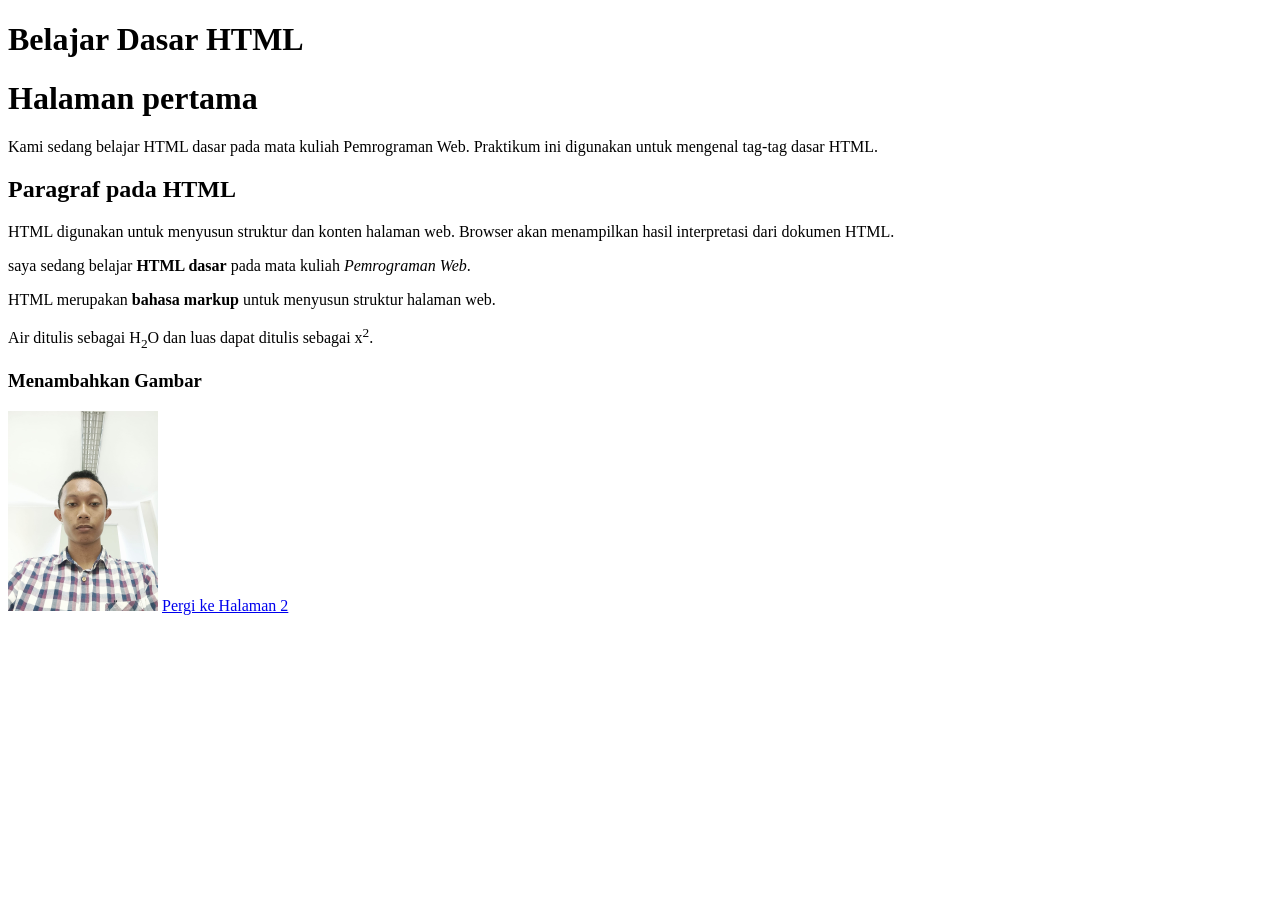
==== Halaman pertama 1.html @ cc5e1d03 "first commit" ====
<!DOCTYPE html>
<html lang="id">
<head>
    <meta charset="UTF-8">
    <meta name="viewport" content="width=device-width, initial-scale=1.0">
    <title>Document</title>
</head>
<body>
    <!-- judul utama -->
<h1>Belajar Dasar HTML</h1>
    <!-- Ini adalah paragraf pertama -->
     <h1>Halaman pertama</h1>
<p>
Kami sedang belajar HTML dasar pada mata kuliah Pemrograman Web.
Praktikum ini digunakan untuk mengenal tag-tag dasar HTML.
</p>
<!-- subjudul -->
<h2>Paragraf pada HTML</h2>
<!-- Ini adalah paragraf kedua -->
<p>
HTML digunakan untuk menyusun struktur dan konten halaman web.
Browser akan menampilkan hasil interpretasi dari dokumen HTML.
</p>
<p>
saya sedang belajar <b>HTML dasar</b> pada mata kuliah
<i>Pemrograman Web</i>.
</p>
<p>
HTML merupakan <strong>bahasa markup</strong> untuk menyusun
struktur halaman web.
</p>
<p>
Air ditulis sebagai H<sub>2</sub>O dan luas dapat ditulis
sebagai x<sup>2</sup>.
</p>
<h3>Menambahkan Gambar</h3>

<img src="Images/Profil.jpeg" alt="Profil" width="150">

<a href="Halaman kedua 2.html">Pergi ke Halaman 2</a>

</body>
</html>
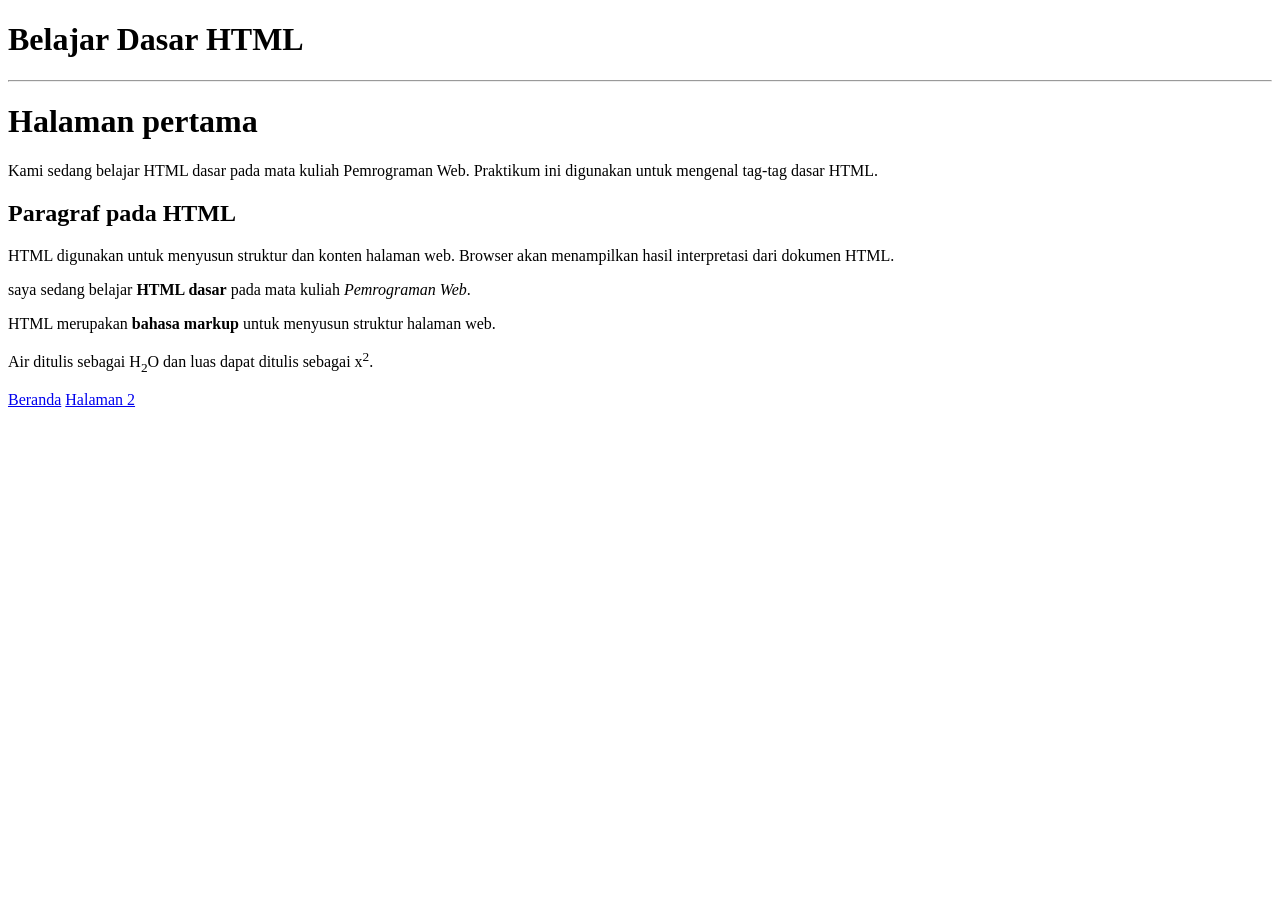
==== commit a84ef2cd: "fix: remove unnecessary blank line in HTML document" ====
--- a/Halaman pertama 1.html
+++ b/Halaman pertama 1.html
@@ -3,42 +3,50 @@
 <head>
     <meta charset="UTF-8">
     <meta name="viewport" content="width=device-width, initial-scale=1.0">
-    <title>Document</title>
+    <title>Praktikum HTML dasar</title>
 </head>
 <body>
+
     <!-- judul utama -->
 <h1>Belajar Dasar HTML</h1>
     <!-- Ini adalah paragraf pertama -->
+     <hr>
+     
      <h1>Halaman pertama</h1>
-<p>
-Kami sedang belajar HTML dasar pada mata kuliah Pemrograman Web.
-Praktikum ini digunakan untuk mengenal tag-tag dasar HTML.
-</p>
-<!-- subjudul -->
-<h2>Paragraf pada HTML</h2>
-<!-- Ini adalah paragraf kedua -->
-<p>
-HTML digunakan untuk menyusun struktur dan konten halaman web.
-Browser akan menampilkan hasil interpretasi dari dokumen HTML.
-</p>
-<p>
-saya sedang belajar <b>HTML dasar</b> pada mata kuliah
-<i>Pemrograman Web</i>.
-</p>
-<p>
-HTML merupakan <strong>bahasa markup</strong> untuk menyusun
-struktur halaman web.
-</p>
-<p>
-Air ditulis sebagai H<sub>2</sub>O dan luas dapat ditulis
-sebagai x<sup>2</sup>.
-</p>
-<h3>Menambahkan Gambar</h3>
+     <p>
+        Kami sedang belajar HTML dasar pada mata kuliah Pemrograman Web.
+        Praktikum ini digunakan untuk mengenal tag-tag dasar HTML.
+    </p>
 
-<img src="Images/Profil.jpeg" alt="Profil" width="150">
+    <!-- subjudul -->
+     <h2>Paragraf pada HTML</h2>
+     <!-- Ini adalah paragraf kedua -->
 
-<a href="Halaman kedua 2.html">Pergi ke Halaman 2</a>
+     <p>
+        HTML digunakan untuk menyusun struktur dan konten halaman web.
+        Browser akan menampilkan hasil interpretasi dari dokumen HTML.
+    </p>
+    <p>
+        saya sedang belajar <b>HTML dasar</b> pada mata kuliah
+        <i>Pemrograman Web</i>.
+    </p>
+
+    <p>
+        HTML merupakan <strong>bahasa markup</strong> untuk menyusun
+        struktur halaman web.
+    </p>
+    
+    <p>
+        Air ditulis sebagai H<sub>2</sub>O dan luas dapat ditulis
+        sebagai x<sup>2</sup>.
+    </p>
+
+        <nav>
+
+            <a href="Halaman pertama 1.html">Beranda</a>
+            <a href="Halaman kedua 2.html">Halaman 2</a>
+
+        </nav>
 
 </body>
-</html>
-
+</html>
